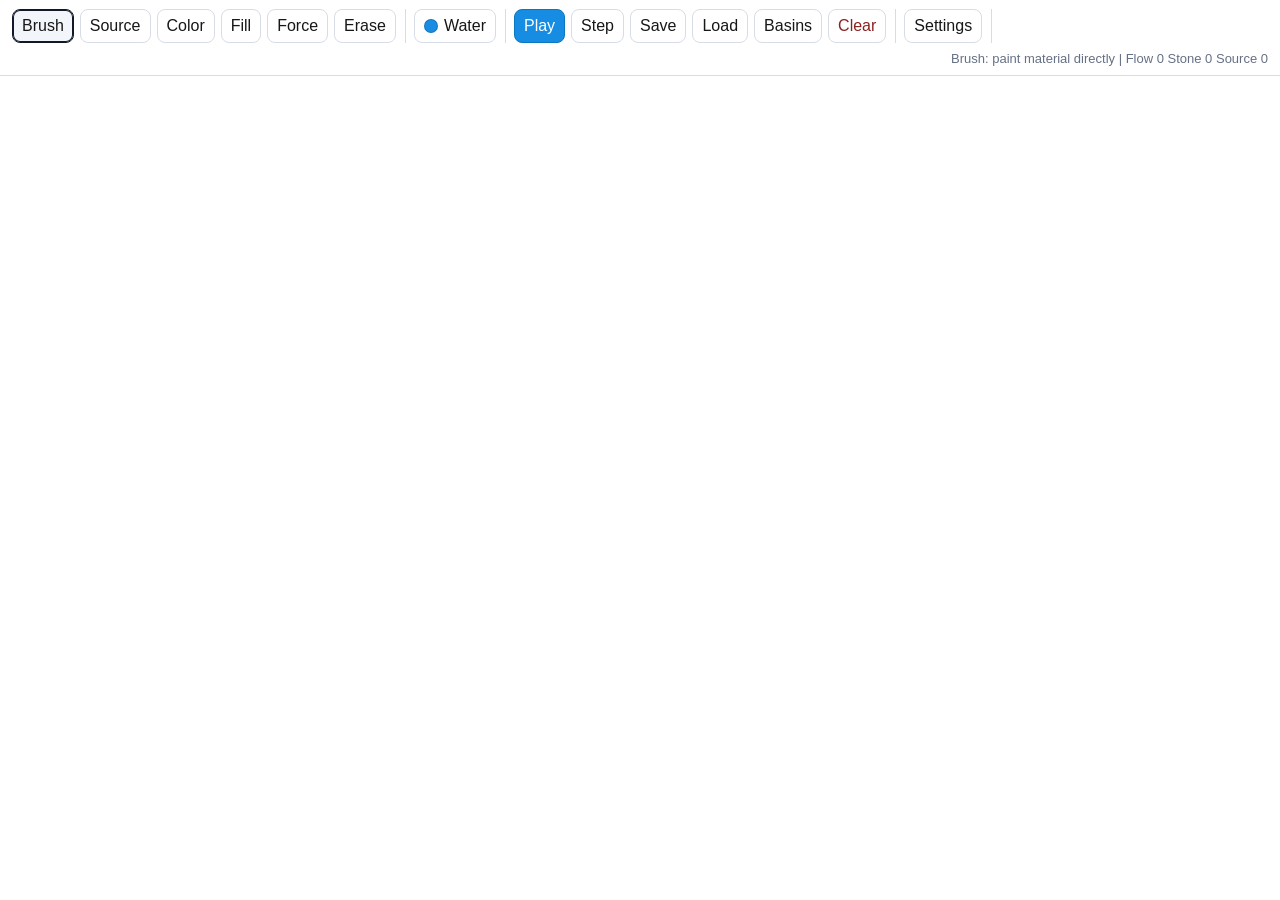
==== material_sim.html @ c1a3b453 "Split app shell DOM refs" ====
<!doctype html>
<html lang="en">
<head>
  <meta charset="utf-8">
  <meta name="viewport" content="width=device-width, initial-scale=1">
  <title>Material Force Lab</title>
  <link rel="stylesheet" href="styles.css">
  <script src="src/00-materials.js" defer></script>
  <script src="src/00-world-arrays.js" defer></script>
  <script src="src/00-world-state.js" defer></script>
  <script src="src/00-app-dom-refs.js" defer></script>
  <script src="src/00-core-state.js" defer></script>
  <script src="src/01-editing-and-bodies.js" defer></script>
  <script src="src/02-sources.js" defer></script>
  <script src="src/02-source-render.js" defer></script>
  <script src="src/02-flow-and-water.js" defer></script>
  <script src="src/02-force.js" defer></script>
  <script src="src/01-runtime-config.js" defer></script>
  <script src="src/01-edit-commands.js" defer></script>
  <script src="src/02-erosion.js" defer></script>
  <script src="src/02-step-world.js" defer></script>
  <script src="src/04-save-codec.js" defer></script>
  <script src="src/04-save-load.js" defer></script>
  <script src="src/04-save-ui-adapter.js" defer></script>
  <script src="src/03-lighting.js" defer></script>
  <script src="src/03-render-buffer.js" defer></script>
  <script src="src/03-dom-refs.js" defer></script>
  <script src="src/03-runtime-render-input.js" defer></script>
  <script src="src/03-material-ui-adapter.js" defer></script>
  <script src="src/03-controls-adapter.js" defer></script>
</head>
<body>
<main class="app">
  <section class="toolbar">
    <div class="group">
      <button class="btn active" data-tool="brush">Brush</button>
      <button class="btn" data-tool="source">Source</button>
      <button class="btn" data-tool="color">Color</button>
      <button class="btn" data-tool="fill">Fill</button>
      <button class="btn" data-tool="force">Force</button>
      <button class="btn" data-tool="eraser">Erase</button>
    </div>
    <div class="group material-picker">
      <button class="btn active" id="material-button" type="button"><span class="swatch" id="material-swatch"></span><span id="material-label">Water</span></button>
      <div class="material-menu hidden" id="material-menu">
        <div class="material-list" id="material-list"></div>
        <div class="menu-actions">
          <button class="btn" id="add-fluid" type="button">Add Fluid</button>
          <button class="btn" id="add-granular" type="button">Add Granular</button>
        </div>
        <div class="material-editor hidden" id="material-editor">
          <label class="field">Name <input id="material-name" type="text" maxlength="24"></label>
          <label class="field">Color <input id="material-color" type="color" value="#24a8c6"></label>
          <label class="field">Density <input id="material-density" type="number" min="1" max="98" step="1" value="1"></label>
          <label class="field checkbox-field">Blocks Light <input id="material-blocks-light" type="checkbox"></label>
          <label class="field checkbox-field">Emissive <input id="material-emissive" type="checkbox"></label>
          <label class="field" id="material-slope-row">Max Slope <input id="material-slope" type="number" min="0" max="32" step="1" value="1"></label>
          <label class="field" id="material-erosion-row">Erosion <input id="material-erosion" type="number" min="1" max="999" step="1" value="24"></label>
          <div class="menu-actions">
            <button class="btn primary" id="save-material" type="button">Save</button>
            <button class="btn warn" id="delete-material" type="button">Delete</button>
            <button class="btn" id="cancel-material" type="button">Cancel</button>
          </div>
        </div>
      </div>
    </div>
    <div class="group">
      <button class="btn primary" id="play">Play</button>
      <button class="btn" id="step">Step</button>
      <button class="btn" id="save-canvas">Save</button>
      <button class="btn" id="load-canvas">Load</button>
      <button class="btn" id="debug-basins">Basins</button>
      <button class="btn warn" id="clear">Clear</button>
    </div>
    <details class="group settings-picker">
      <summary class="btn">Settings</summary>
      <div class="settings-menu">
        <label class="label">Brush <input id="brush-size" type="range" min="0" max="10" value="4"><input id="brush-size-number" class="size-number" type="number" min="0" max="10" step="1" value="4"></label>
        <label class="label">Erase <input id="eraser-size" type="range" min="0" max="10" value="3"><input id="eraser-size-number" class="size-number" type="number" min="0" max="10" step="1" value="3"></label>
        <label class="label">Source <input id="source-rate" type="range" min="1" max="60" value="1"><input id="source-rate-number" class="size-number" type="number" min="1" max="60" step="1" value="1"></label>
        <label class="label">Tint <input id="tint-color" type="color" value="#ef4444"></label>
        <button class="btn" id="fill-air-color" type="button">Fill Air</button>
        <label class="label">Light <input id="lighting-enabled" type="checkbox" checked></label>
        <label class="label">Lit <input id="light-strength" type="range" min="0" max="100" value="18"><input id="light-strength-number" class="size-number" type="number" min="0" max="100" step="1" value="18"></label>
        <label class="label">Side <input id="side-light-strength" type="range" min="0" max="200" value="100"><input id="side-light-strength-number" class="size-number" type="number" min="0" max="200" step="1" value="100"></label>
        <label class="label">Shade <input id="shadow-strength" type="range" min="0" max="100" value="16"><input id="shadow-strength-number" class="size-number" type="number" min="0" max="100" step="1" value="16"></label>
      </div>
    </details>
    <div class="status" id="status">Brush: paint material directly</div>
  </section>
  <section class="stage">
    <canvas id="canvas"></canvas>
  </section>
</main>
</body>
</html>
---- styles.css ----
:root { --ink:#171717; --muted:#667085; --line:#d7dde7; --blue:#168de2; --danger:#c94a4a; }
    * { box-sizing: border-box; }
    html, body { width:100%; height:100%; margin:0; overflow:hidden; background:#fff; color:var(--ink); font-family:Arial,"Microsoft YaHei",sans-serif; }
    .app { width:100vw; height:100vh; display:grid; grid-template-rows:auto 1fr; }
    .toolbar { display:flex; flex-wrap:wrap; align-items:center; gap:8px; padding:9px 12px; border-bottom:1px solid var(--line); background:rgba(255,255,255,.96); user-select:none; z-index:2; }
    .group { display:flex; align-items:center; gap:6px; padding-right:9px; border-right:1px solid var(--line); }
    .group:last-child { border-right:0; }
    .btn { height:34px; min-width:38px; border:1px solid var(--line); border-radius:8px; background:#fff; color:var(--ink); display:inline-flex; align-items:center; justify-content:center; gap:6px; padding:0 9px; cursor:pointer; white-space:nowrap; font:inherit; }
    .btn.active { border-color:#111827; background:#f2f5f9; box-shadow:inset 0 0 0 1px #111827; }
    .btn.primary { border-color:#0b78bd; background:var(--blue); color:#fff; }
    .btn.warn { color:#8b2222; }
    .swatch { width:14px; height:14px; border-radius:50%; border:1px solid rgba(0,0,0,.16); flex:0 0 auto; }
    .water { background:#168de2; } .sand { background:#d8b45f; } .stone { background:#3a3a3a; }
    .circleMark { background:#575757; } .rectMark { border-radius:2px; background:#575757; }
    .material-picker { position:relative; }
    .material-menu { position:absolute; left:0; top:40px; width:min(320px,calc(100vw - 24px)); padding:8px; border:1px solid var(--line); border-radius:8px; background:#fff; box-shadow:0 14px 34px rgba(15,23,42,.14); z-index:5; display:grid; gap:8px; }
    .hidden { display:none !important; }
    .material-list { display:grid; grid-template-columns:1fr 1fr; gap:6px; }
    .material-row { display:grid; grid-template-columns:minmax(0,1fr) auto auto; gap:4px; }
    .material-option { justify-content:flex-start; min-width:0; }
    .material-option span:last-child { overflow:hidden; text-overflow:ellipsis; }
    .menu-actions { display:flex; gap:6px; }
    .material-editor { display:grid; gap:7px; padding-top:8px; border-top:1px solid var(--line); }
    .field { display:grid; grid-template-columns:82px 1fr; align-items:center; gap:7px; font-size:13px; color:var(--muted); }
    .field input { min-width:0; height:30px; border:1px solid var(--line); border-radius:6px; padding:0 7px; font:inherit; }
    .field input[type="color"] { padding:2px; }
    .checkbox-field input { width:18px; height:18px; justify-self:start; }
    .label { display:flex; align-items:center; gap:7px; font-size:13px; color:var(--muted); white-space:nowrap; }
    .label input { width:90px; }
    .label input[type="color"] { width:34px; height:30px; padding:2px; border:1px solid var(--line); border-radius:6px; background:#fff; }
    .label input[type="checkbox"] { width:18px; height:18px; }
    .settings-picker { position:relative; }
    .settings-picker > summary { list-style:none; }
    .settings-picker > summary::-webkit-details-marker { display:none; }
    .settings-picker[open] > summary { border-color:#111827; background:#f2f5f9; box-shadow:inset 0 0 0 1px #111827; }
    .settings-menu { position:absolute; right:0; top:40px; width:min(430px,calc(100vw - 24px)); padding:10px; border:1px solid var(--line); border-radius:8px; background:#fff; box-shadow:0 14px 34px rgba(15,23,42,.14); z-index:5; display:grid; grid-template-columns:1fr; gap:8px; }
    .settings-menu .label { justify-content:space-between; }
    .settings-menu .label input[type="range"] { width:170px; }
    .size-number { width:48px !important; height:30px; border:1px solid var(--line); border-radius:6px; padding:0 6px; font:inherit; }
    .status { margin-left:auto; color:var(--muted); font-size:13px; white-space:nowrap; }
    .stage { position:relative; min-height:0; background:#fff; }
    canvas { display:block; width:100%; height:100%; background:#fff; touch-action:none; cursor:crosshair; }
    .hint { position:absolute; left:12px; bottom:10px; padding:7px 9px; border:1px solid rgba(215,221,231,.78); border-radius:8px; background:rgba(255,255,255,.86); color:#6b7280; font-size:12px; pointer-events:none; }
    @media (max-width:780px) { .toolbar{gap:6px;padding:8px}.group{gap:5px;padding-right:5px}.btn{height:32px;padding:0 7px;font-size:13px}.label input{width:72px}.label input[type="color"]{width:32px}.size-number{width:44px !important}.status{width:100%;margin-left:0}.material-menu,.settings-menu{top:38px}.material-list{grid-template-columns:1fr}.settings-menu{right:auto;left:auto}.settings-menu .label input[type="range"]{width:120px} }
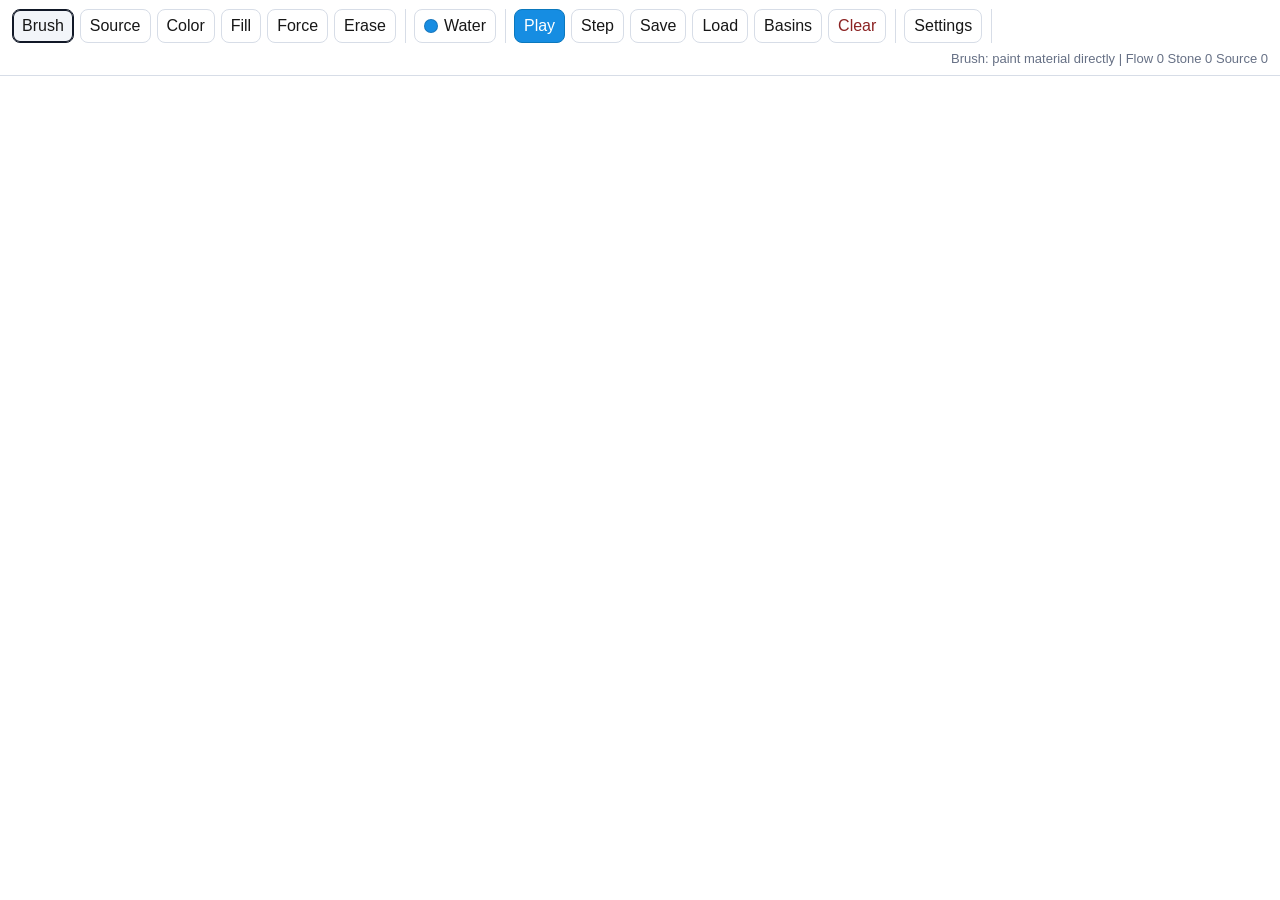
==== commit 83ead8c3: "Split browser runtime adapters" ====
--- a/material_sim.html
+++ b/material_sim.html
@@ -27,7 +27,10 @@
   <script src="src/03-dom-refs.js" defer></script>
   <script src="src/03-runtime-render-input.js" defer></script>
   <script src="src/03-material-ui-adapter.js" defer></script>
+  <script src="src/03-settings-sync-adapter.js" defer></script>
   <script src="src/03-controls-adapter.js" defer></script>
+  <script src="src/03-canvas-input-adapter.js" defer></script>
+  <script src="src/03-app-bootstrap.js" defer></script>
 </head>
 <body>
 <main class="app">
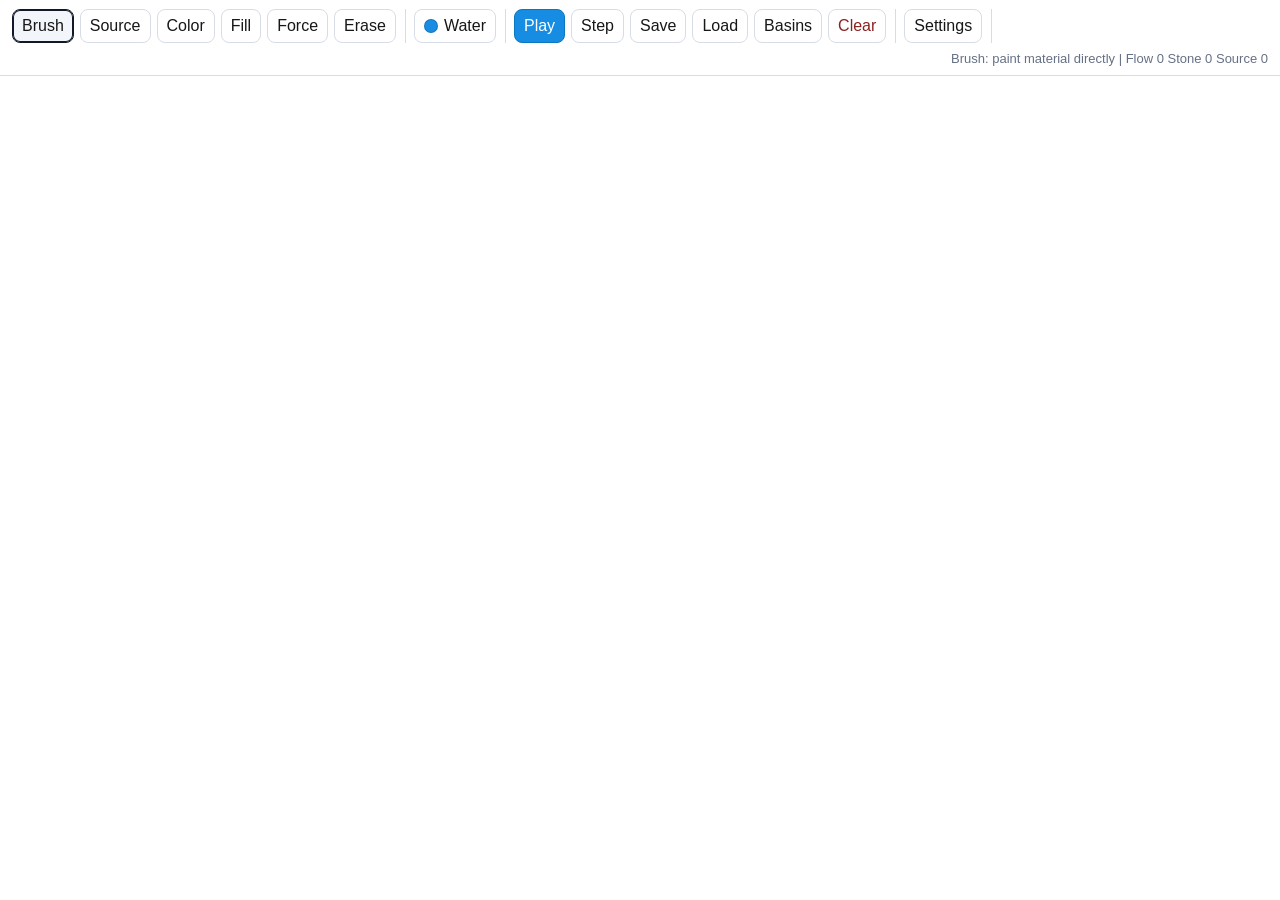
==== commit a171d690: "Split cell and fill editing modules" ====
--- a/material_sim.html
+++ b/material_sim.html
@@ -10,22 +10,27 @@
   <script src="src/00-world-state.js" defer></script>
   <script src="src/00-app-dom-refs.js" defer></script>
   <script src="src/00-core-state.js" defer></script>
-  <script src="src/01-editing-and-bodies.js" defer></script>
+  <script src="src/01-cell-state.js" defer></script>
+  <script src="src/01-grid-editing.js" defer></script>
+  <script src="src/01-fill-editing.js" defer></script>
+  <script src="src/01-body-geometry.js" defer></script>
   <script src="src/02-sources.js" defer></script>
-  <script src="src/02-source-render.js" defer></script>
   <script src="src/02-flow-and-water.js" defer></script>
   <script src="src/02-force.js" defer></script>
   <script src="src/01-runtime-config.js" defer></script>
   <script src="src/01-edit-commands.js" defer></script>
   <script src="src/02-erosion.js" defer></script>
+  <script src="src/02-body-runtime.js" defer></script>
   <script src="src/02-step-world.js" defer></script>
   <script src="src/04-save-codec.js" defer></script>
   <script src="src/04-save-load.js" defer></script>
   <script src="src/04-save-ui-adapter.js" defer></script>
   <script src="src/03-lighting.js" defer></script>
   <script src="src/03-render-buffer.js" defer></script>
+  <script src="src/03-canvas-render-adapter.js" defer></script>
+  <script src="src/03-source-render-adapter.js" defer></script>
   <script src="src/03-dom-refs.js" defer></script>
-  <script src="src/03-runtime-render-input.js" defer></script>
+  <script src="src/03-app-ui-state-adapter.js" defer></script>
   <script src="src/03-material-ui-adapter.js" defer></script>
   <script src="src/03-settings-sync-adapter.js" defer></script>
   <script src="src/03-controls-adapter.js" defer></script>
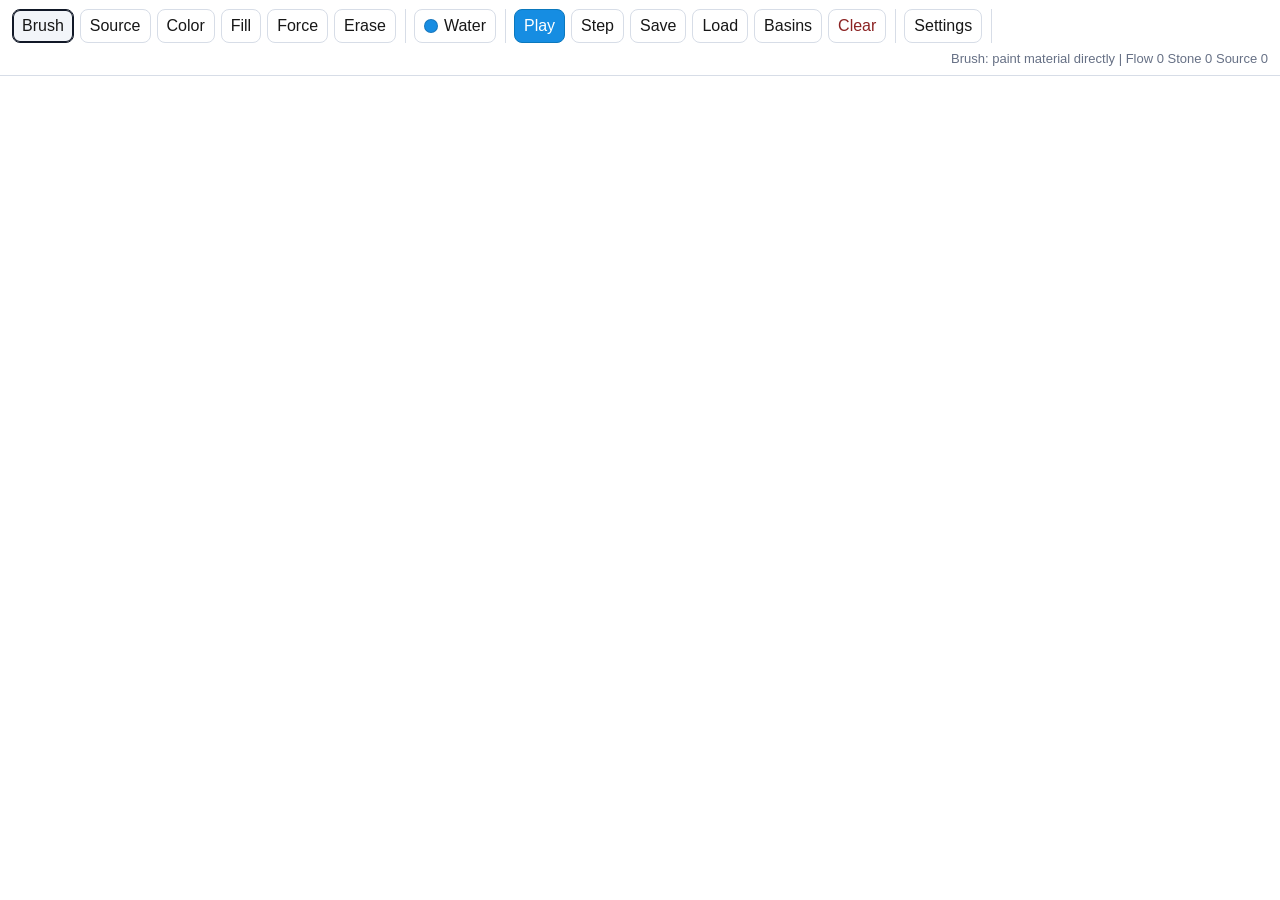
==== commit 109a5d52: "Refactor simulator portable core boundary" ====
--- a/material_sim.html
+++ b/material_sim.html
@@ -8,7 +8,6 @@
   <script src="src/00-materials.js" defer></script>
   <script src="src/00-world-arrays.js" defer></script>
   <script src="src/00-world-state.js" defer></script>
-  <script src="src/00-app-dom-refs.js" defer></script>
   <script src="src/00-core-state.js" defer></script>
   <script src="src/01-cell-state.js" defer></script>
   <script src="src/01-grid-editing.js" defer></script>
@@ -23,16 +22,19 @@
   <script src="src/02-body-runtime.js" defer></script>
   <script src="src/02-step-world.js" defer></script>
   <script src="src/04-save-codec.js" defer></script>
-  <script src="src/04-save-load.js" defer></script>
-  <script src="src/04-save-ui-adapter.js" defer></script>
   <script src="src/03-lighting.js" defer></script>
   <script src="src/03-render-buffer.js" defer></script>
+  <script src="src/03-simulation-engine.js" defer></script>
   <script src="src/03-canvas-render-adapter.js" defer></script>
   <script src="src/03-source-render-adapter.js" defer></script>
+  <script src="src/03-app-dom-refs.js" defer></script>
   <script src="src/03-dom-refs.js" defer></script>
+  <script src="src/03-app-context.js" defer></script>
   <script src="src/03-app-ui-state-adapter.js" defer></script>
   <script src="src/03-material-ui-adapter.js" defer></script>
   <script src="src/03-settings-sync-adapter.js" defer></script>
+  <script src="src/03-save-ui-adapter.js" defer></script>
+  <script src="src/03-save-storage-adapter.js" defer></script>
   <script src="src/03-controls-adapter.js" defer></script>
   <script src="src/03-canvas-input-adapter.js" defer></script>
   <script src="src/03-app-bootstrap.js" defer></script>
